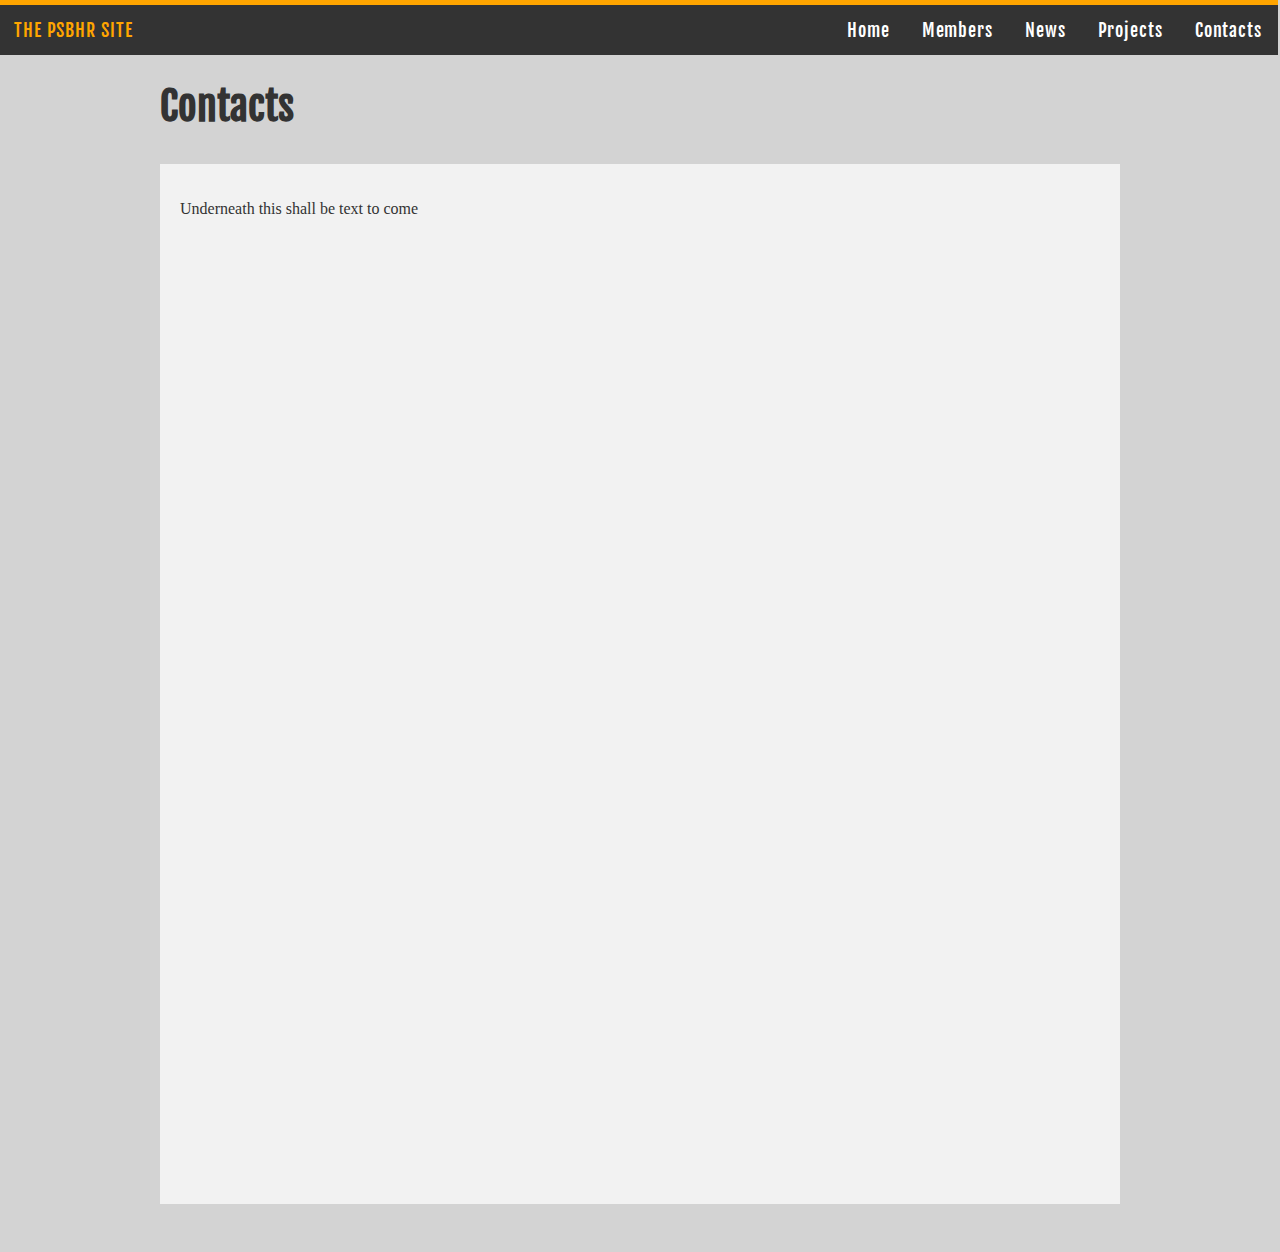
==== contacts.html @ d98b6f59 "Add files via upload" ====
<!DOCTYPE html>
<html>

<head>
	<title>The PSBHR Contacts</title>
	<link rel="stylesheet" type="text/css" href="index.css">
	
</head>

<body>

	<div class="topnav">

		<span id="logo">THE PSBHR SITE</span>
  		<a href="contacts.html">Contacts</a>
  		<a href="projects.html">Projects</a>
  		<a href="news.html">News</a>
  		<a href="members.html">Members</a>
  		<a href="index.html">Home</a>

	</div>

<!--ID takes priority over class-->

<div class="container">
	<h2 id="hometitle">Contacts</h2>
		<div class="background">	
			<p>Underneath this shall be text to come</p>
		</div>
</div>
 
  
</html>
---- index.css ----
@font-face { font-family: 'Fjalla One'; src: url('Fjalla-One.ttf'); } 

body {
	background-color: lightgray;
}

.topnav {
	position: fixed;
	border-top: 5px solid orange;
	background-color: #333;
	top: 0px;
	overflow: hidden;
	width: 100%;
	margin: 0 -10px;
}

.topnav a {
	float: right;
	display: block;
	color: white;
	text-align: center;
	padding: 14px 16px;
	text-decoration: none;
	font-size: large;
	font-family: 'Fjalla One', Georgia;
	letter-spacing: .05em;
}

.topnav a:hover {
	background-color: #ddd;
	color: black;
}

.container {
	width: 960px;
	padding: 40px 0;
	margin: 0 auto;
	color: #333;
	font-family: Georgia;
}

.background {
	background-color: #f2f2f2;
	height: 1000px;
	padding: 20px 20px;
}


#logo {
	padding: 14px 16px;
	text-align: center;
	color: #f2f2f2;
	font-family: 'Fjalla One', Georgia;
	letter-spacing: .05em;
	font-size: large;
	color: orange;
	float: left;

}

#hometitle {
	font-family: 'Fjalla One', Georgia;
	font-size: 40px;
	color: #333;
}
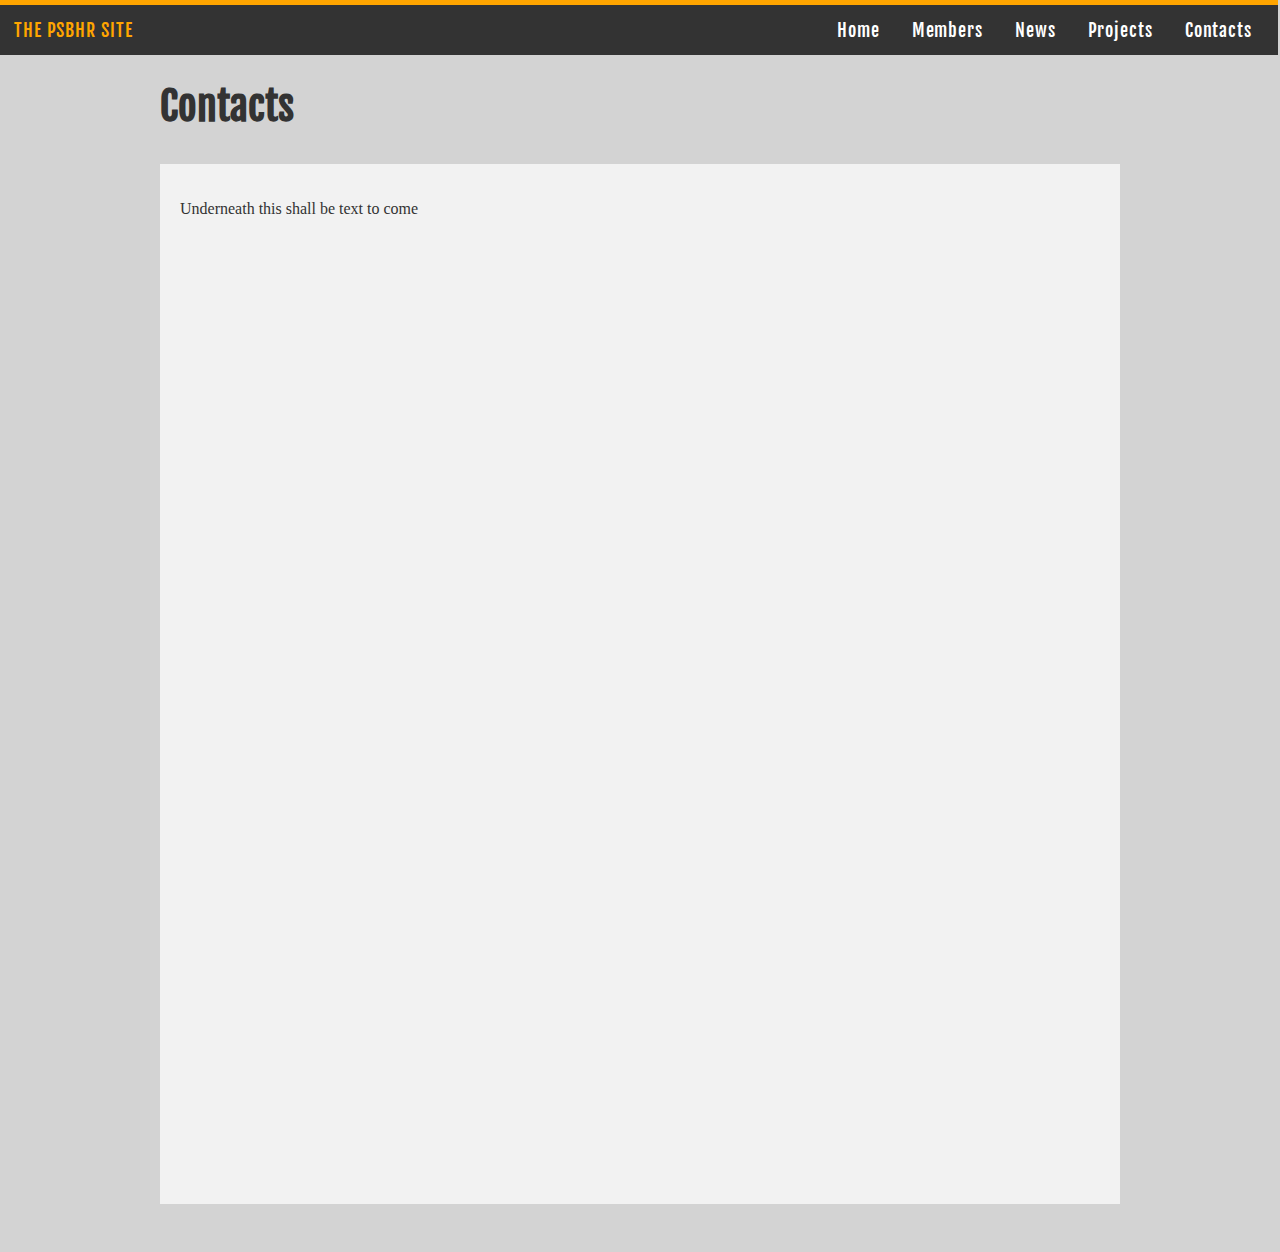
==== commit 4640c3b4: "Update contacts.html" ====
--- a/contacts.html
+++ b/contacts.html
@@ -12,11 +12,16 @@
 	<div class="topnav">
 
 		<span id="logo">THE PSBHR SITE</span>
-  		<a href="contacts.html">Contacts</a>
-  		<a href="projects.html">Projects</a>
-  		<a href="news.html">News</a>
-  		<a href="members.html">Members</a>
-  		<a href="index.html">Home</a>
+		
+		<div class="selectionbar">
+			
+  			<a href="contacts.html">Contacts</a>
+  			<a href="projects.html">Projects</a>
+  			<a href="news.html">News</a>
+  			<a href="members.html">Members</a>
+  			<a href="index.html">Home</a>
+			
+		</div>
 
 	</div>
 
@@ -30,4 +35,4 @@
 </div>
  
   
-</html>+</html>
--- a/index.css
+++ b/index.css
@@ -24,6 +24,10 @@
 	font-size: large;
 	font-family: 'Fjalla One', Georgia;
 	letter-spacing: .05em;
+}
+
+.selectionbar {
+	padding: 0 10px;
 }
 
 .topnav a:hover {
@@ -63,7 +67,3 @@
 	font-size: 40px;
 	color: #333;
 }
-
-
-
-
